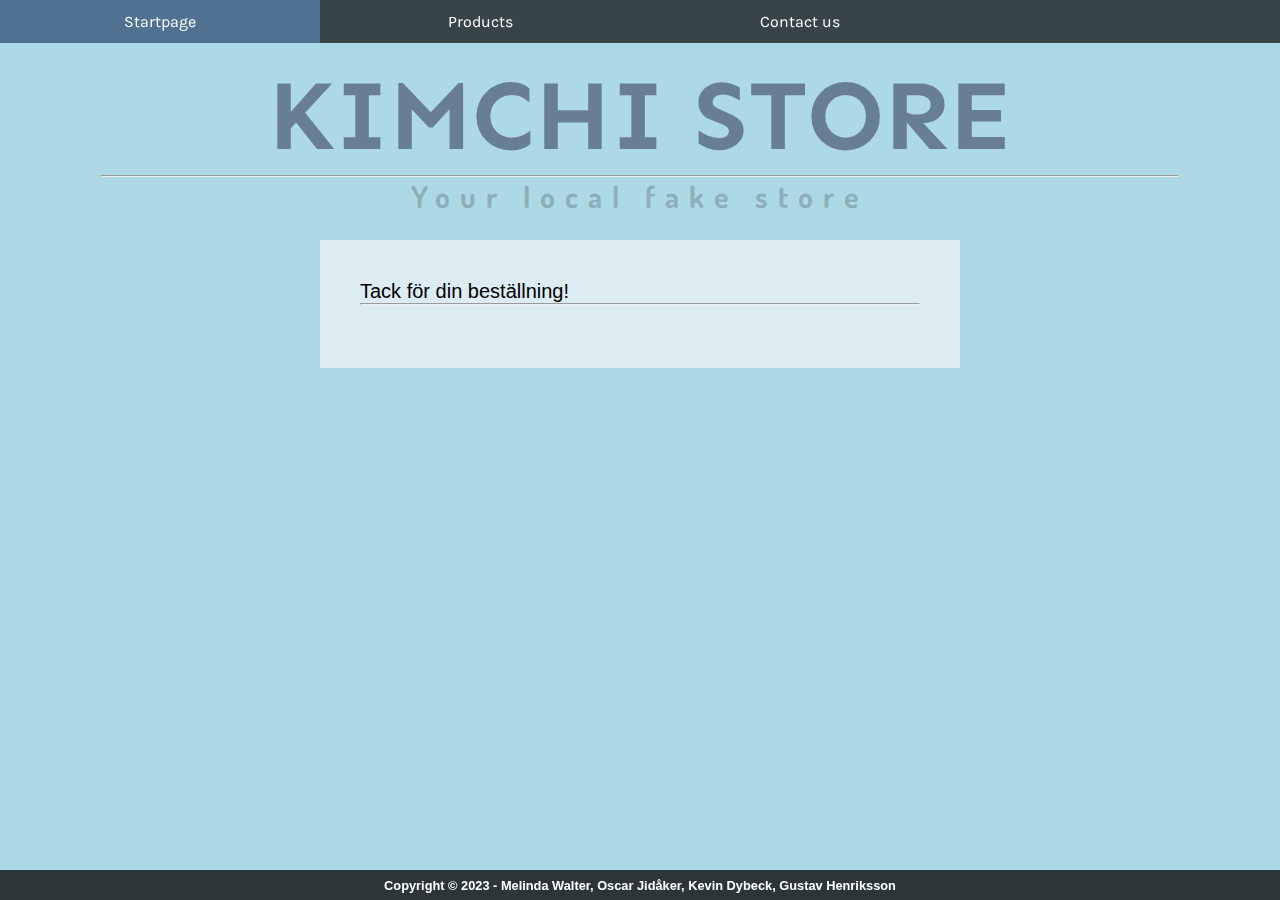
==== action-page.html @ 7639ebea "initial" ====
<!DOCTYPE html>
<html lang="en">
  <head>
    <!-- responsivitet -->
    <meta name="viewport" content="width=device-width, initial-scale=1" />
    <meta charset="utf-8" />
    <title>Webbutik</title>
    <!-- länk till stilmallen -->
    <link href="css/stilmall.css" rel="Stylesheet" type="text/css" />
    <script src="js/panels.js" type="module" defer></script>
    <script src="js/action-page.js" type="module" defer></script>
    <style>
      @import url("https://fonts.googleapis.com/css2?family=Sen&display=swap");
      @import url("https://fonts.googleapis.com/css2?family=Allerta+Stencil&family=Allura&family=Dosis:wght@300&family=Karla:wght@300&family=Quicksand:wght@300&display=swap");
    </style>
  </head>

  <body>
    <!-- navigeringsmeny som en lista -->
    <div id="panel"></div>
    <header>
      <h1>KIMCHI STORE</h1>
      <hr />
      <h2>Your local fake store</h2>
    </header>

    <div class="flex-containerorder">
      <div class="ordertext">
        Tack för din beställning!<br />
      <hr><br>
        <p id="address"></p>
        <p id="email"></p>
        <p id="name"></p>
        <p id="phone"></p>
        <p id="title"></p>
        <p id="price"></p>
      </div>
    </div>

    <footer id="footer" class="footer"></footer>
  </body>
</html>
---- css/stilmall.css ----
* {
    margin: 0;
    padding: 0;
    box-sizing: border-box;
    list-style: none;
    
    font-family: "Manrope", sans-serif;
  }
  
  /*Bakgrunden */
  body {
    background-color: lightblue;
    background-size: cover;
    background-position: absolute;
    background-attachment:fixed;
    margin:0;
    padding:0;
  }
  
  /* all text inom paragrafer ändras här */
  p {
    color: rgb(0, 0, 0);
    font-family: sans-serif;
    font-size: 15px;
  }
  
  header {
    margin-left: auto;
    margin-right: auto;
    margin-top: 50px;
    color: #f1f1f1; 
    width: 85%; 
    padding: 5px; 
  }
  
  h1 {
    color:rgba(24, 22, 50, 0.463);
    font-size: 100px;
    font-family: 'Sen', sans-serif;
    padding: 0;
    margin: 0;
    padding-bottom: -10px;
    text-align: center;
  }
  
  h2 {
    color:rgba(1, 0, 0, 0.2);
    font-size: 30px;
    font-family: 'Dosis', sans-serif;
    letter-spacing: 10px;
    padding: 0;
    margin: 0;
    text-align: center;
  }
  
  h3 {
    display: block; 
    color: black;
    text-align: center;
    padding: 10px;
    text-decoration: none;
    font-family: 'Tahoma', sans-serif;
    font-size: 25px;
  }
  
  /*Används på kontakt*/
  h4 {
    display: block; 
    color: black;
    text-align: center;
    padding: 0px;
    text-decoration: none;
    font-family: 'Tahoma', sans-serif;
  }
  
  
  
  /* STARTSIDA */
  .mainsection {
    background: rgba(255, 255, 255, 0.505); 
    margin: auto;
    width: 80%;
    height: 100%;
    text-align: left;
    padding: 20px;
    margin-top: 2%;
    margin-bottom: 30px;
  }
  
  form.example input[type=text] {
    font-size: 17px;
    border: 1px solid grey;
    background: #f1f1f1;
  }
  
  form.example button {
    width:15%;
    height: 42px;
    line-height: 42px;
    background: #2196F3;
    color: white;
    font-size: 17px;
    border: 1px solid grey;
    border-left: none;
    cursor: pointer;
    border-radius: 3px;
  }
  
  form.example button:hover {
    background: #0b7dda;
  }
  
  .example {
    display: flex;
    align-items: center;
    justify-content: space-between;
    gap: 16px;
  }
  
  .searchInput {
    z-index: 2;
    width: 100%;
    height: 42px;
    position: relative;
  }
  
  .searchInput input {
    width: 100%;
    height: 100%;
  }
  
  .searchDropdown {
    position: static;
    width: 100%;
    left: 0;
    bottom: -42px;
    background-color: #fff;
    border-radius: 0 0 3px 3px;
    box-shadow: rgba(50, 50, 93, 0.25) 0px 13px 27px -5px, rgba(0, 0, 0, 0.3) 0px 8px 16px -8px;
    flex-direction: column;
  }
  
  .searchDropdown span {
    line-height: 42px;
    display: block;
    padding-left: 8px;
  }
  
  .searchDropdown span:hover {
    cursor: pointer;
    background-color: #79bdf2;
  }
  
  #categoryhead {
    background-color: #ffffff99;
    font-size: 30px;
    font-weight: bold;
    text-align: center;
    padding: 15px;
    font-family: 'Sen', sans-serif;
    color: rgb(71, 71, 107);
    letter-spacing: 15px;
  }
  
  .info {
    background-color: #ffffff99;
    margin-bottom: 30px;
    overflow: hidden;
    width: 100%;
    height: 100%;
    text-align: center;
    padding: 20px;
  }
  
  .categoryrow{
    display: flex;
    flex-direction: row;
  }
  
  .categorycolumn {
    display: flex;
    justify-content: center;
    align-items: center;
    flex-direction: column;
    width: 20%;
    flex: auto;
    flex-wrap: wrap;
    margin: auto;
    padding: auto;
    
  }
  
  .categorycolumn:hover .catimg {
    opacity: 0.6;
    transition: .3s ease;
    transform: translate(1%, 1%);
    -ms-transform: translate(1%, 1%);
      cursor: pointer;
  
  }
  .categorycolumn:hover .categoryrow {
    opacity: 1;
  }
  
  
  .categoryrow::after {
    margin: auto;
    content: "";
    clear: both;
    display: table;
  }
  
  .catimg {
    object-fit: contain;
    padding: 10px;
    max-width: 110px;
    max-height: 110px;
  }
  
  input[type=pren],[type=prenbutt]{
  height: 10%;
  }
  /*produkt container*/
  #products {
    margin-top: 50px;
    margin-bottom: 80px;
    display: grid;
    max-width: 1200px;
    margin-inline: auto;
    padding-inline: 24px;
    grid-template-columns: repeat(auto-fill, minmax(320px, 1fr));
    gap: 25px;
  }
  
  /* singleProduct container */
  
  .singleProductContainer {
    max-width: 768px;
    margin: 0 auto;
  }
  
  .singleProduct {
    display: flex;
    flex-wrap: wrap;
    gap: 24px;
  }
  
  .singleProductImg {
    width: 50%;
    flex: 1;
    min-width: 282px;
  }
  
  .singleProductImg img {
    object-fit: contain;
    width: 100%;
    max-height: 493px;
  }
  
  .singleProductInfo {
    width: 50%;
    display: flex;
    flex-direction: column;
   justify-content: space-between;
   gap: 40px;
   flex: 1;
   min-width: 282px;
  
  }
  
  .singleProductInfo div {
    display: flex;
    flex-direction: column;
    gap: 24px;
  }
  
  .singleProductInfo ::-webkit-scrollbar {
    width: 10px;
  }
  
  .singleProductInfo ::-webkit-scrollbar-track {
    background: #f1f1f1; 
  }
  
  .singleProductInfo ::-webkit-scrollbar-thumb {
    background: #888;  
  }
  
  .singleProductInfo ::-webkit-scrollbar-thumb:hover {
    background: #555; 
  }
  
  .singleProductInfo p {
    font-size: 16px;
   line-height: 28px;
   text-align: center;
   max-height: 200px;
   overflow: auto;
  }
  
  .singleProductPrice {
    display: flex;
    gap: 8px;
    flex-direction: column;
  }
  
  .singleProductPrice p {
    text-align: start;
    font-weight: 600;
   }
  
  .singleProductPrice span {
   color:#3c784d;
  font-size: 20px;
  font-weight: 700;
  }
  
  .singleProductPrice button {
    background-color: #4f46e5;
    height: 48px;
    color: white;
    border: none;
    border-radius: 4px;
    font-weight: 600;
    font-size: 16px;
    letter-spacing: 1.25px;
    cursor: pointer;
    line-height: 48px;
    transition: all;
    transition-duration: 250ms;
  }
  
  .singleProductPrice button:hover {
    background-color: #3932b3;
    
  }
  
    
  /* produkt elementen */
  .product-card {
    position: relative;
    border-radius: 15px;
    background: #fff;
    transform-origin: center;
    transition: all 0.4s ease-in-out;
    overflow: hidden;
    height: 100%;
    box-shadow: rgba(0, 0, 0, 0.05) 0px 6px 24px 0px, rgba(0, 0, 0, 0.08) 0px 0px 0px 1px;
  }
    
  .product-title {
    font-family: 'Sen', sans-serif;
    width: 100%;
    margin: 0 0 10px 0;
    font-size: 1.1rem;
    letter-spacing: 0.04em;
  }
  
  .product-header{
    aspect-ratio: 16/9;
    overflow: hidden;
  }
  
  .product-body{
    padding: 25px;
  }
    
  .product-header img {
    margin-left: 50%;
    transform: translateX(-50%);
    height: 100%;
    max-width: 100%;
    padding: 10px;
  }
    
  
  .price{
    position: absolute;
    font-size: 16px;
    margin-bottom: 20px;
    font-weight: bold;
    bottom: 0;
    left: 50%;
    transform: translateX(-50%);
  }
  
  .product-card:hover {
    scale: 1.1;
    z-index: 1;
    box-shadow: rgba(0, 0, 0, 0.35) 0px 5px 15px;
    cursor: pointer;
  }
  
  /*Annorlunda styling för topp producter*/
  #topproducts{
    margin-top: 50px;
    margin-bottom: 40px;
    display: grid;
    max-width: 1200px;
    margin-inline: auto;
    padding-inline: 24px;
    grid-template-columns: repeat(auto-fill, minmax(200px, 1fr));
    gap: 25px;
  }
    
  #topproducts .product-title {
    font-size: 0.9rem;
  }
  
  #topproducts .product-body{
    padding: 10px;
  } 
    
  #topproducts .price {
    margin-bottom: 5px;
    font-size: 16px;
  }
  
  
  /* navigerings listan längst upp*/
  .nav {
    display: block;
    overflow: hidden;
     background: rgb(0, 0, 0); 
    background: rgba(1, 0, 0, 0.685); /*genomskinlighet på navigeringsmenyn */
    position: -webkit-fixed; 
    position: fixed; /* ska sitta fast vid toppen */
    top: 0;
    width: 100%;
    z-index: 3; /* z-index +3 för att lägga navigerings menyn över andra saker på sidan */
    /*float: right;*/
  }
  
  .header {
    float: left; /* listan ska vara horistontell åt vänster */
    width: 25%; /* varje knapp i menyn får 25% vardera */
  }
  
  .header a {
    display: block; 
    color: white;
    text-align: center;
    padding: 12px;
    text-decoration: none;
    font-family: 'Karla', sans-serif;
  }
  
  .header a:hover {
    transition-property: all;
    transition-timing-function: cubic-bezier(0.4, 0, 0.2, 1);
    transition-duration: 350ms;
    background-color: #000000; 
  }
  
  .header a:hover:not(.active) {
   background: rgba(120, 179, 255, 0.4); /* genomskinlig navigeringsmeny - kontakt*/
  }
    .active {
   background: rgb(120, 179, 255, 0.4); 
  
  }
  .active:hover {
    background: rgba(120, 179, 255, 0.4); /* när man hovrar över */
  }
  
  .nav .header.active a {
    background: rgb(120, 179, 255, 0.4); 
  }
  
  
  /* footer */
  .footer {
    background: rgba(1, 0, 0, 0.751);
    font-family: 'Karla', sans-serif;
    font-size: 0.8em;
    width: 100%;
    position: fixed;
    display: flex;
    align-items: center;
    justify-content: center;
    bottom: 0;
    color: white;
    z-index: 2;
    height: 30px;
  }
  
  .flex-containerkontakt {
    background: rgba(255, 255, 255, 0.4); 
    float: center;
    margin-left: 20%;
    margin-right: 20%;
    margin-top: 20px;
    padding: 5px;
    display: block;
    text-align: center;
  }
  
  input[type=textkontakt], [type=subject], textarea {
    width: 40%;
  margin: auto;
  content: "";
  clear: both;
  display: table;
  padding: 7px;
  margin-bottom: 10px;
  margin-top: 10px;
  }
  
  
  
  /*BESTÄLLNINGSSIDA */ 
  
  .flex-containerbeställning {
    background: rgba(255, 255, 255, 0.4); 
    float: center;
    margin-left: 20%;
    margin-right: 20%;
    margin-top: 20px;
    padding: 5px;
    display: block;
    text-align: left;
    margin-bottom: 50px;
  }
  
  input[type=text], input[type=email], select, textarea {
    display: inline-block;
    padding: 11px;
    border: 1px solid #000000; 
    border-radius: 3px; /*rundade kanter */
  }
  
  /* container för fieldset */
  .container {
    border-radius: 5px;
    background-color: #f2f2f2;
    padding: 20px;
  }
  
  /* fieldset formulär för bokning */
  .fieldset-for-beställning {
    background-color: #ffffff;
    width: 90%;
    height: 50%;
    margin: auto;
    padding: 10px;
  }
    
  .legend-for-beställning1 {
    text-transform: uppercase;
    background-color: #000;
    color: white;
    padding: 5px 10px;
  }
  
  #legend-for-boka-2 {
    text-transform: uppercase;
    background-color: #000;
    color: #fff;
    padding: 5px 10px;
  }
    
  /* här ska personen själv skriva in */
    
  .output {
    font: 1rem 'Fira Sans', sans-serif;
  }
  
  .cart{
    padding: 20px;
    display: flex;
    flex-direction: row;
    justify-content: space-between;
    align-items: center;
  }
  
  .product-and-title{
    display: flex;
    flex-direction: row;
    justify-content: space-evenly;
    align-items: center;
  }
  
  .product-and-title h3{
    font-family: 'Sen', sans-serif;
    font-weight: 600;
    font-size: 0.99em;
    max-width: 200px;
    float: left;
  }
  
  .product-img{
    max-width: 120px;
    height: 75px;
    display: flex;
    overflow: hidden;
  }
  
  .product-img img{
    max-width: 100%;
  }
  
  .action-price{
    font-size: 0.95rem;
    font-weight: bold;
  }
  
  .quantity{
    display: flex;
    flex-direction: row;
    justify-content: space-between;
    align-items: center;
  }
  
  .delete{
    width: 20px;
    background-color: white;
    border: none;
    
    height: 20px;
    display: flex;
    justify-content: center;
    margin-left: 10px;
  }
  .delete img{
    width: 100%;
  }
  
  .add{
    width: 20px;
    background-color: white;
    border: solid 1px;
    margin: 0 2px 0 2px;
    height: 20px;
  }
  .sub{
    width: 20px;
    background-color: white;
    border: solid 1px;
    margin: 0 2px 0 2px;
    height: 20px;
  }
  
  .quantity p{
    margin-left: 10px;
  }
  
  .submission button{
    margin-top: 10px;
    background-color: #95c8f1;
    border: solid 1px;
    border-radius: 4px;
    height: 30px;
    width: 50px;
  }
  
  
  
  
  
  
  
  
  
  
  /*Gustavs CSS*/
  
  .margin-top {
    margin-top: 1rem;
  }
  
  .text-black {
    color: #000;
  }
  
  .flex {
    display: flex;
  }
  
  .max-768px {
    max-width: 48rem;
  }
  
  .auto-margin {
    margin-left: auto;
    margin-right: auto;
  }
  
  .gap-16px {
    gap: 1rem
  }
  
  .flex-col {
    flex-direction: column;
  }
  
  .flex-wrap {
    flex-wrap: wrap;
  }
  
  .margin-bottom-192px {
    margin-bottom: 12rem;
  }
  
  .justify-start {
    justify-content: flex-start;
  }
  
  .flex-row {
    flex-direction: row;
  }
  
  .gap-6px{
    gap: 0.50rem;
  }
  
  .red {
    color: red;
  }
  
  .green {
    color: green;
  }
  
  .yellow {
    color: rgb(219, 219, 2);
  }
  
  .hidden {
    visibility: hidden;
  }
  
  .flex-nowrap {
    flex-wrap: nowrap;
  }
  
  .max-hight-200px {
    max-height: 200px;
  }
  
  .max-hight-150px {
    max-height: 150px;
  }
  
  .width-full {
    width: 100%;
  }
  
  .width-50 {
    width: 50%;
  }
  
  .width-90 {
    width: 90%;
  }
  
  .width-2third {
    width: 77.777777%;
  }
  
  .width-third {
    width: 33.333333%;
  }
  
  .overflow-hidden {
    overflow: hidden;
  }
  
  .hight-full {
    height: 100%;
  }
  
  .object-full {
    object-fit: cover;
  }
  
  .break-words{
    overflow-wrap: break-word;
  }
  
  /*ACTION PAGE */
  .flex-containerorder{
    background-color: #f8f8f89e;
    width: 50%;
    margin: auto;
    padding: 20px;
    margin-top: 20px;
  }
  
  .ordertext {
    text-align: left;
    font-size: 20px;
    padding: 20px;
  }
  
  .ordertext ul{
    margin-top: 10px;
  }
  
  .vara{
    list-style-position: inside;
    list-style-type:square;
    font-size: small;
    font-weight: normal;
    margin-bottom: 10px;
  }
  
  
  
  /*För mobil sida*/
  @media screen and (max-width: 660px) {
  
    .header a {
      font-size: 10px;
    }
  
    h1 {
      font-size: 40px;
    }
  
    #categoryhead{
      font-size: 15px;
    }
  
    .mainsection{
      width: 100%;
    }
  
    .flex-containerbeställning {
      margin-left: 0;
      margin-right: 0;
      padding: 0;
      width: 100%;
    }
  
    .order-input{
      width: 100%;
    }
    
    .cart{
      flex-direction: column;
    }
    
    .product-and-title{ 
      flex-direction: column;
      max-width: 400px;
    }
    
    .product-and-title h3{ 
      font-size: 0.8em;
    }
  
    .action-price{
      margin-bottom: 10px;
    }
  
    .quantity button{
      width: 30px;
      height: 30px;
    }
  
    .flex-containerkontakt {
      margin-left: 0;
      margin-right: 0;
    }
  
    .catimg {
      object-fit: contain;
      padding: 10px;
      max-width:70px;
      max-height: 70px;
    }
  
    .footer b{
      font-size: 8px;
    }
  
  }
  
  
  /*för mindre skärmar*/
  @media screen and (min-width: 661px) and (max-width: 1000px) {
  
    h1 {
      font-size: 70px;
    }
    
    .flex-containerbeställning {
      margin: auto;
      margin-bottom: 50px;
      padding: 0;
      width: 90%;
    }
    
    .flex-containerkontakt {
      margin-left: 10%;
      margin-right: 10%;
    }
     
  }
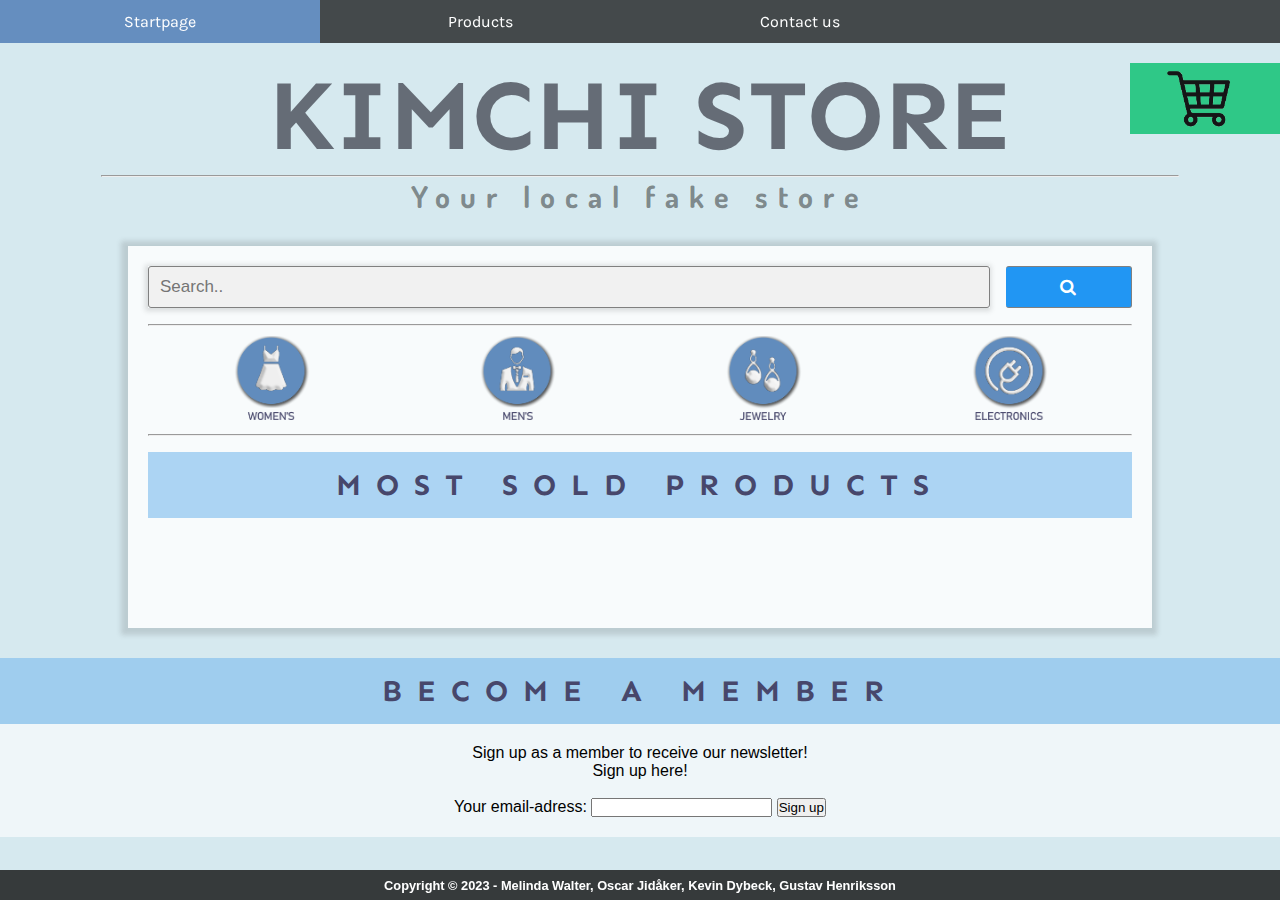
==== commit 9e2351ea: "changed some design" ====
--- a/action-page.html
+++ b/action-page.html
@@ -28,10 +28,12 @@
       <div class="ordertext">
         Tack för din beställning!<br />
       <hr><br>
+      <p id="name"></p>
         <p id="address"></p>
+        <br>
         <p id="email"></p>
-        <p id="name"></p>
         <p id="phone"></p>
+        <br>
         <p id="title"></p>
         <p id="price"></p>
       </div>
--- a/css/stilmall.css
+++ b/css/stilmall.css
@@ -9,7 +9,7 @@
   
   /*Bakgrunden */
   body {
-    background-color: lightblue;
+    background-color: rgb(214, 233, 239);
     background-size: cover;
     background-position: absolute;
     background-attachment:fixed;
@@ -34,7 +34,7 @@
   }
   
   h1 {
-    color:rgba(24, 22, 50, 0.463);
+    color:rgba(12, 11, 24, 0.559);
     font-size: 100px;
     font-family: 'Sen', sans-serif;
     padding: 0;
@@ -44,7 +44,7 @@
   }
   
   h2 {
-    color:rgba(1, 0, 0, 0.2);
+    color:rgba(1, 0, 0, 0.425);
     font-size: 30px;
     font-family: 'Dosis', sans-serif;
     letter-spacing: 10px;
@@ -77,7 +77,7 @@
   
   /* STARTSIDA */
   .mainsection {
-    background: rgba(255, 255, 255, 0.505); 
+    background: rgba(255, 255, 255, 0.824); 
     margin: auto;
     width: 80%;
     height: 100%;
@@ -85,6 +85,9 @@
     padding: 20px;
     margin-top: 2%;
     margin-bottom: 30px;
+    -webkit-box-shadow: -1px 1px 5px 6px rgba(53, 53, 53, 0.15);
+-moz-box-shadow: -1px 1px 5px 6px rgba(38, 38, 38, 0.15);
+box-shadow: -1px 1px 5px 6px rgba(39, 38, 38, 0.15);
   }
   
   form.example input[type=text] {
@@ -104,6 +107,7 @@
     border-left: none;
     cursor: pointer;
     border-radius: 3px;
+    
   }
   
   form.example button:hover {
@@ -122,6 +126,9 @@
     width: 100%;
     height: 42px;
     position: relative;
+    -webkit-box-shadow: -1px 1px 5px 2px rgba(53, 53, 53, 0.15);
+    -moz-box-shadow: -1px 1px 5px 2px rgba(38, 38, 38, 0.15);
+    box-shadow: -1px 1px 5px 2px rgba(39, 38, 38, 0.15);
   }
   
   .searchInput input {
@@ -152,7 +159,7 @@
   }
   
   #categoryhead {
-    background-color: #ffffff99;
+    background-color: #79baec99;
     font-size: 30px;
     font-weight: bold;
     text-align: center;
@@ -160,6 +167,8 @@
     font-family: 'Sen', sans-serif;
     color: rgb(71, 71, 107);
     letter-spacing: 15px;
+
+    
   }
   
   .info {
@@ -485,7 +494,7 @@
   }
   
   .flex-containerkontakt {
-    background: rgba(255, 255, 255, 0.4); 
+    background: rgba(255, 255, 255, 0.776); 
     float: center;
     margin-left: 20%;
     margin-right: 20%;
@@ -495,15 +504,44 @@
     text-align: center;
   }
   
-  input[type=textkontakt], [type=subject], textarea {
-    width: 40%;
-  margin: auto;
+  #name {
+    width: 70%;
+    height: 30px;
+    content: "";
+    margin: 5px;
+  }
+  #email {
+    width: 70%;
+    height: 30px;
+    content: "";
+    margin: 5px;
+  }
+
+  #message {
+    width: 70%;
+    height: 200%;
+    margin: auto;
   content: "";
   clear: both;
   display: table;
-  padding: 7px;
-  margin-bottom: 10px;
-  margin-top: 10px;
+   }
+
+  #contact-form-div{
+    float: center;
+    margin-left: 20%;
+    margin-right: 20%;
+    margin-top: 10px;
+    padding: 5px;
+    display: block;
+    text-align: center;
+  }
+
+  #contact-submit {
+    width: 20%;
+    padding: 5px;
+    margin-top: 10px;
+    cursor: pointer;
+    background-color: #04AA6D;
   }
   
   
@@ -511,7 +549,7 @@
   /*BESTÄLLNINGSSIDA */ 
   
   .flex-containerbeställning {
-    background: rgba(255, 255, 255, 0.4); 
+    background: rgba(255, 255, 255, 0.751); 
     float: center;
     margin-left: 20%;
     margin-right: 20%;
@@ -566,30 +604,29 @@
   }
   
   .cart{
-    padding: 20px;
+    padding: 5px 5px 15px 5px;
     display: flex;
     flex-direction: row;
-    justify-content: space-between;
     align-items: center;
   }
   
   .product-and-title{
     display: flex;
     flex-direction: row;
-    justify-content: space-evenly;
     align-items: center;
   }
   
   .product-and-title h3{
     font-family: 'Sen', sans-serif;
     font-weight: 600;
-    font-size: 0.99em;
-    max-width: 200px;
-    float: left;
+    font-size: 0.79em;
+    max-width: 120px;
+    text-align: left;
+
   }
   
   .product-img{
-    max-width: 120px;
+    width: 120px;
     height: 75px;
     display: flex;
     overflow: hidden;
@@ -600,8 +637,9 @@
   }
   
   .action-price{
-    font-size: 0.95rem;
+    font-size: 0.90rem;
     font-weight: bold;
+
   }
   
   .quantity{
@@ -615,44 +653,166 @@
     width: 20px;
     background-color: white;
     border: none;
-    
     height: 20px;
     display: flex;
-    justify-content: center;
-    margin-left: 10px;
+    justify-content: right;
+    margin-left: 5px;
   }
   .delete img{
     width: 100%;
+    overflow: hidden;
   }
   
   .add{
     width: 20px;
     background-color: white;
     border: solid 1px;
-    margin: 0 2px 0 2px;
+    margin: 0 5px 0 8px;
     height: 20px;
+
   }
   .sub{
     width: 20px;
     background-color: white;
     border: solid 1px;
-    margin: 0 2px 0 2px;
+    margin: 0 5px 0 2px;
     height: 20px;
+  
   }
   
   .quantity p{
-    margin-left: 10px;
+    margin-left: 5px;
   }
   
   .submission button{
+    float: right;
     margin-top: 10px;
-    background-color: #95c8f1;
-    border: solid 1px;
-    border-radius: 4px;
-    height: 30px;
-    width: 50px;
-  }
-  
+    background-color: #ff6739;
+    color: white;
+    text-align: center;
+    width: 90;
+    height: 40px;
+    padding: 5px;
+    margin-left: 5px;
+    margin-right: 5px;
+  }
+
+  #totprice {
+    text-align: right;
+    font-weight: bold;
+    font-family:'Arial Narrow Bold', sans-serif;
+    font-size: 20px;
+    padding-right: 10px;
+    padding-bottom: 10px;
+  }
+
+
+  
+
+  /* Button used to open the chat form - fixed at the bottom of the page */
+.open-button {
+    background-color: #ffffff;
+    color: rgb(0, 0, 0);
+    padding: 0px;
+    border: none;
+    cursor: pointer;
+    position: fixed;
+    top: 7%;
+    right: 0px;
+    width: 150px;
+    z-index: 9;
+  }
+  .open-button img {
+    padding: 0px;
+    border: none;
+    cursor: pointer;
+    position: fixed;
+    top: 7%;
+    right: 0px;
+    width: 150px;
+    z-index: 9;
+  }
+  
+  #cartpopup{
+    font-size: 25px;
+    color: rgb(39, 55, 94);
+    text-align: center;
+    font-weight: bold;
+  }
+  
+  /* The popup chat - hidden by default */
+  .cart-popup {
+    display: none;
+    position: fixed;
+    top: 0%;
+    right: 0px;
+    z-index: 9;
+       height: 100%;
+     margin: 0em;
+     overflow-y: auto;
+  
+  }
+  
+  /* Add styles to the form container */
+  .form-container {
+    max-width: 420px;
+    width: auto;
+    padding: 10px;
+    background-color: white;
+    height: auto;
+    margin-bottom: 25px;
+    border: 2px solid #525252;
+  }
+  
+  
+  /* Set a style for the submit/send button */
+  .form-container .btn {
+    background-color: #04AA6D;
+    color: white;
+    padding: 5px 5px;
+    border: none;
+    cursor: pointer;
+    width: 100%;
+    margin-bottom:10px;
+    opacity: 0.8;
+  }
+  
+  .close-button{
+    background-color: #04AA6D;
+    color: white;
+    padding: 5px 5px;
+    border: none;
+    cursor: pointer;
+    width: 100%;
+    margin-bottom:10px;
+    opacity: 0.8;
+  }
+  /* Add a red background color to the cancel button */
+  .form-container .cancel {
+    background-color: #04AA6D;
+    color: white;
+    padding: 5px 5px;
+    border: none;
+    cursor: pointer;
+    width: 100%;
+    margin-bottom:10px;
+    opacity: 0.8;
+  }
+  .form-container #remove {
+    background-color: #ff1919;
+    color: white;
+    padding: 5px 5px;
+    border: none;
+    cursor: pointer;
+    width: 100%;
+    margin-bottom:10px;
+    opacity: 0.8;
+  }
+  
+  /* Add some hover effects to buttons */
+  .form-container .btn:hover, .open-button:hover {
+    opacity: 1;
+  }
   
   
   
@@ -838,6 +998,7 @@
     
     .cart{
       flex-direction: column;
+      justify-content: center;
     }
     
     .product-and-title{ 
@@ -847,6 +1008,7 @@
     
     .product-and-title h3{ 
       font-size: 0.8em;
+      text-align: center;
     }
   
     .action-price{
@@ -868,12 +1030,38 @@
       padding: 10px;
       max-width:70px;
       max-height: 70px;
+      
     }
   
     .footer b{
       font-size: 8px;
     }
-  
+
+    .add {
+      object-fit: contain;
+      max-width: 20px;
+      max-height: 20px;;
+    }
+
+    .sub {
+      object-fit: contain;
+      max-width: 20px;
+      max-height: 20px;
+    }
+
+    .delete img {
+      object-fit: contain;
+      max-width: 20px;
+      max-height: 20px;
+    }
+
+    .product-img img{
+      max-width: 100%;
+      max-height: 100%;
+      margin: auto;
+
+      
+    }
   }
   
   
